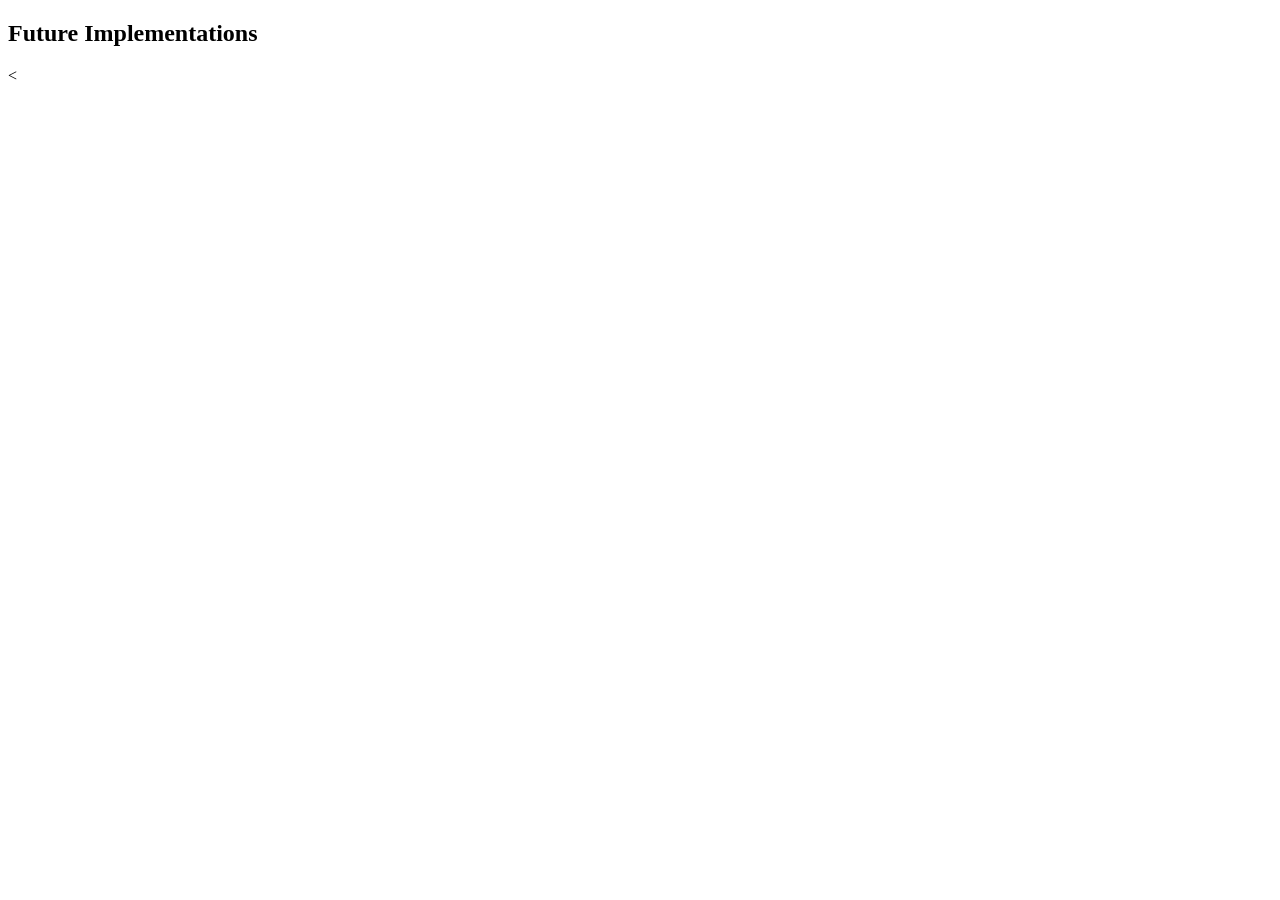
==== implementations.html @ a74b512f "auto-sync: 2026-05-13 17:40:29" ====
<!DOCTYPE html>

<html>
<head>
  <meta http-equiv="CONTENT-TYPE" content="text/html; charset=UTF-8">
  <title>Hello, World!</title>
</head>
<body>
  <main>
    <section>
      <h2>Future Implementations</h2>
      <
    </section>
  </main>
</body>
</html>
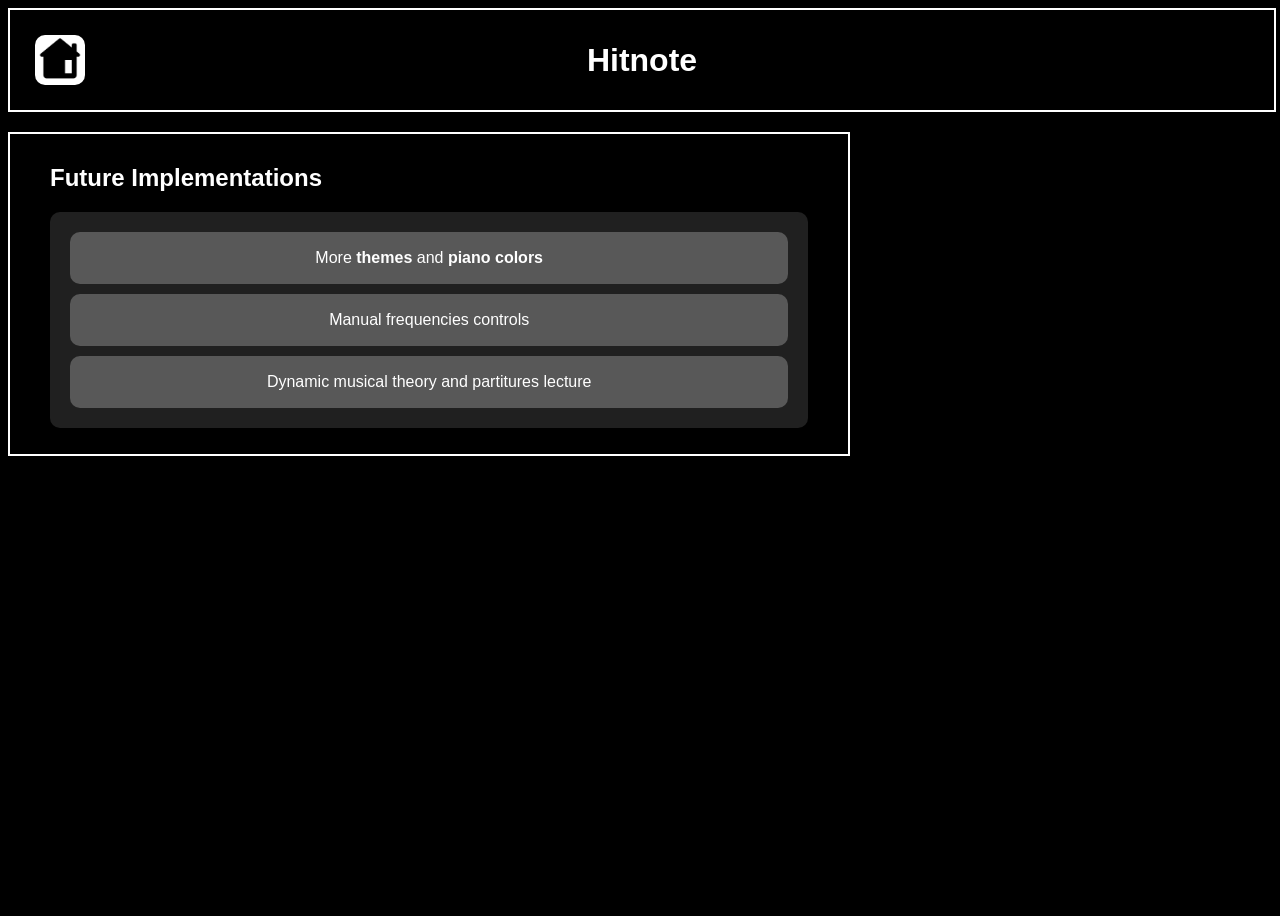
==== commit 3a088e48: "auto-sync: 2026-05-13 19:42:00" ====
--- a/implementations.html
+++ b/implementations.html
@@ -2,14 +2,36 @@
 
 <html>
 <head>
-  <meta http-equiv="CONTENT-TYPE" content="text/html; charset=UTF-8">
-  <title>Hello, World!</title>
+  <meta charset="UTF-8">
+  <!-- <meta name="viewport" content="width=device-width, initial-scale=1."> -->
+  <link rel="stylesheet" href="css/main.css">
+  <title>HitNote</title>
 </head>
-<body>
+<body data-theme="default">
+  <header>
+    <a class="home" href="./index.html">
+      <img class="home" src="./midia/home.png" alt="House icon">
+    </a>
+    
+    <h1>Hitnote</h1>
+  </header>
+  
   <main>
     <section>
       <h2>Future Implementations</h2>
-      <
+      <ul class="list">
+        <li>
+          <p>More <strong>themes</strong> and <strong>piano colors</strong></p>
+        </li>
+        
+        <li>
+          <p>Manual frequencies controls</p>
+        </li>
+        
+        <li>
+          <p>Dynamic musical theory and partitures lecture</p>
+        </li>
+      </ul>
     </section>
   </main>
 </body>
--- a/css/main.css
+++ b/css/main.css
@@ -0,0 +1,328 @@
+root, [data-theme="default"] {
+  --color1: #000000;
+  --borders: #fff;
+}
+
+[data-theme="light-milk"] {
+  --color1: #f4ede8;
+  --borders: #000000;
+}
+
+[data-theme="wood"] {
+  --color1: #4b1808;
+  --borders: #000000;
+}
+
+html {
+  touch-action: manipulation;
+}
+
+body {
+  background-color: var(--color1);
+  font-family: Arial, Heveltica, sans-serif;
+  min-height: 100vh;
+}
+
+header {
+  align-items: center;
+  background-color: var(--color1);
+  border: 2px solid var(--borders);
+  display: flex;
+  height: 100px;
+  justify-content: center;
+  margin-bottom: 20px;
+  position: relative;
+  width: 100%;
+}
+
+footer {
+  margin-top: 95vh;
+  padding: 10px;
+}
+
+footer p {
+  color: gray;
+  justify-self: center;
+}
+
+h1, h2 {
+  color: var(--borders);
+}
+
+h1 {
+  margin: 0;
+}
+
+section {
+  border: 2px solid var(--borders);
+  justify-self: center;
+  width: 60%;
+  padding: 10px 40px;
+}
+
+.piano {
+  align-items: flex-start;
+  border-radius: 10px;
+  border: 5px solid black;
+  display: flex;
+  flex-wrap: wrap;
+  min-height: 260px;
+  justify-content: center;
+  justify-self: center;
+  list-style: none;
+  margin: 40px;
+  padding: 20px;
+  padding-top: 60px;
+  position: relative;
+}
+
+.natural {
+  background-color: white;
+  position: relative;
+  width: 50px;
+  height: 260px;
+  border: 1px solid black;
+  border-radius: 0 0 8px 8px;
+  box-sizing: border-box;
+  display: flex;
+  align-items: flex-end;
+  justify-content: center;
+  padding-bottom: 10px;
+}
+
+.sharp.active {
+  background-color: gray;
+  height: 52%;
+}
+
+.natural.active {
+  background-color: gray;
+  height: 98%;
+}
+
+.sharp {
+  background-color: black;
+  position: absolute;
+  width: 40px;
+  height: 140px;
+  background: black;
+  z-index: 10;
+  border-radius: 0 0 6px 6px;
+  display: flex;
+  align-items: flex-end;
+  justify-content: center;
+  padding-bottom: 10px;
+  color: white;
+}
+
+.note .symbol {
+  margin-top: auto;
+  margin-bottom: 10px;
+  user-select: none;
+}
+
+.displays {
+  align-items: center;
+  background-color: white;
+  border-radius: 10px;
+  column-count: 2;
+  display: flex;
+  flex-direction: column;
+  gap: 10px;
+  justify-content: center;
+  list-style: none;
+  margin: 40px;
+  margin-bottom: 10px;
+  padding: 20px;
+}
+
+.displays li {
+  border-radius: 10px;
+  border: 3px solid black;
+  display: flex;
+  justify-content: center;
+  padding: 5px 10px;
+  width: 90%;
+}
+
+.buttons {
+  border: 2px solid var(--borders);
+  flex-wrap: wrap;
+  display: flex;
+  justify-content: center;
+  padding: 10px;
+  list-style: none inside;
+  margin: 10px 40px;
+}
+
+button, a {
+  background-color: white;
+  border-radius: 10px;
+  border: none;
+  display: flex;
+  justify-content: center;
+  justify-self: center;
+  margin: 10px;
+  padding: 10px;
+  transition-duration: 0.5s;
+  white-space: nowrap;
+}
+
+button:active {
+  background-color: orange;
+  padding: 5px;
+}
+
+.results {
+  border-radius: 10px;
+  display: flex;
+  text-align: center;
+  justify-content: center;
+  justify-self: center;
+  margin: 10px;
+  padding: 10px;
+  width: 60%;
+}
+
+.selections {
+  align-items: center;
+  border: 2px solid var(--borders);
+  flex-wrap: wrap;
+  display: flex;
+  gap: 15px;
+  justify-content: center;
+  padding: 10px;
+  list-style: none inside;
+  margin: 10px 40px;
+}
+
+.selections li {
+  align-items: center;
+  display: flex;
+  gap: 10px;
+}
+
+select {
+  background-color: white;
+  border-radius: 2.5px;
+  border: none;
+  padding: 5px;
+}
+
+.game-modes {
+  list-style: none inside;
+  padding: 10px;
+}
+
+a.btn {
+  -webkit-tap-highlight-color: transparent;
+  -webkit-user-select: none;
+  background-color: white;
+  color: inherit;
+  user-select: none;
+  width: 90%;
+}
+
+a {
+  background-color: transparent;
+}
+
+input[type="number"] {
+  background-color: white;
+  border-radius: 30px;
+  border: none;
+  display: flex;
+  margin: 0px -20px;
+  padding: 5px 20px;
+  text-align: center;
+}
+
+.number-input-container {
+  display: flex;
+  justify-content: center;
+  margin: 0px;
+  padding: 0px;
+}
+
+.number-input-container .add-btn {
+  align-items: center;
+  border-radius: 0px 30px 30px 0px;
+  display: flex;
+  justify-content: center;
+  margin: 0px;
+  padding: 0px 10px;
+  position: relative;
+}
+
+.number-input-container .sub-btn {
+  align-items: center;
+  border-radius: 30px 0px 0px 30px;
+  display: flex;
+  justify-content: center;
+  margin: 0px;
+  padding: 0px 10px;
+  position: relative;
+}
+
+p {
+  color: var(--borders);
+}
+
+.octave {
+  display: flex;
+  padding: 0px;
+  position: relative;
+  touch-action: none;
+}
+
+.octaves-container {
+  display: flex;
+  flex-wrap: wrap;
+  list-style: none inside;
+  margin-bottom: 15px;
+}
+
+select:focus,
+textarea:focus,
+button:focus {
+    outline-color: black;
+}
+
+input:focus {
+  outline: none;
+}
+
+img.home {
+  background-color: white;
+  border-radius: 10px;
+  display: block;
+  width: 50px;
+}
+
+a.home {
+  position: absolute;
+  left: 25px;
+  margin: 0;
+  padding: 0;
+  top: 50%;
+  transform: translateY(-50%);
+}
+
+.list, .list li {
+  border-radius: 10px;
+}
+
+.list {
+  background-color: #ffffff20;
+  display: flex;
+  flex-direction: column;
+  gap: 10px;
+  list-style-type: none;
+  padding: 20px;
+}
+
+.list li {
+  background-color: #ffffff40;
+  text-align: center;
+  padding: 1px;
+}
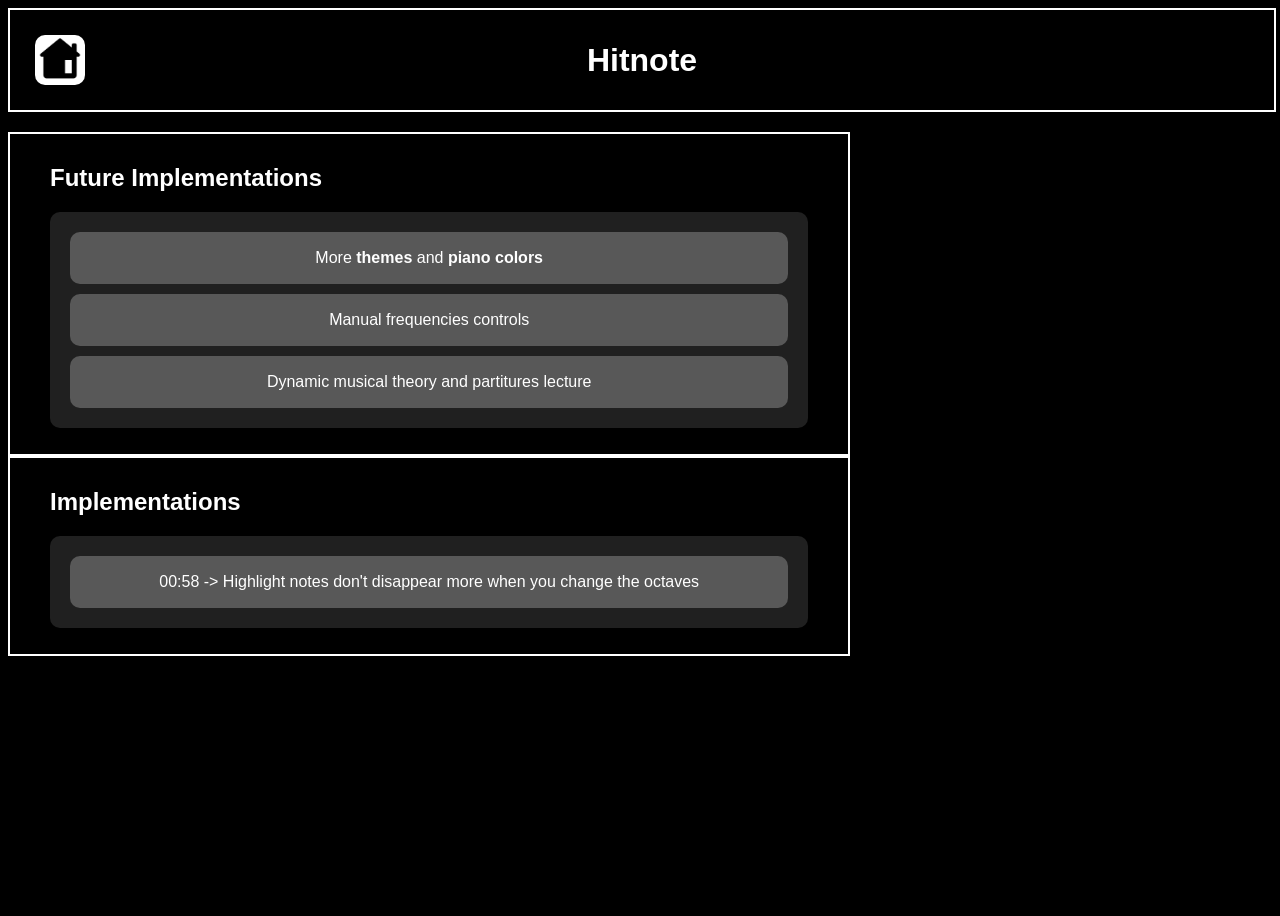
==== commit 3c2b2952: "auto-sync: 2026-05-14 22:53:35" ====
--- a/implementations.html
+++ b/implementations.html
@@ -33,6 +33,15 @@
         </li>
       </ul>
     </section>
+    
+    <section>
+      <h2>Implementations</h2>
+      <ul class="list">
+        <li>
+          <p>00:58 -&gt; Highlight notes don't disappear more when you change the octaves</p>
+        </li>
+      </ul>
+    </section>
   </main>
 </body>
 </html>
--- a/css/main.css
+++ b/css/main.css
@@ -91,13 +91,15 @@
 }
 
 .sharp.active {
-  background-color: gray;
   height: 52%;
 }
 
 .natural.active {
-  background-color: gray;
   height: 98%;
+}
+
+.note.active {
+  background-color: gray !important;
 }
 
 .sharp {
@@ -323,6 +325,8 @@
 
 .list li {
   background-color: #ffffff40;
-  text-align: center;
+  display: flex;
+  justify-content: center;
   padding: 1px;
+  flex-wrap: wrap;
 }
